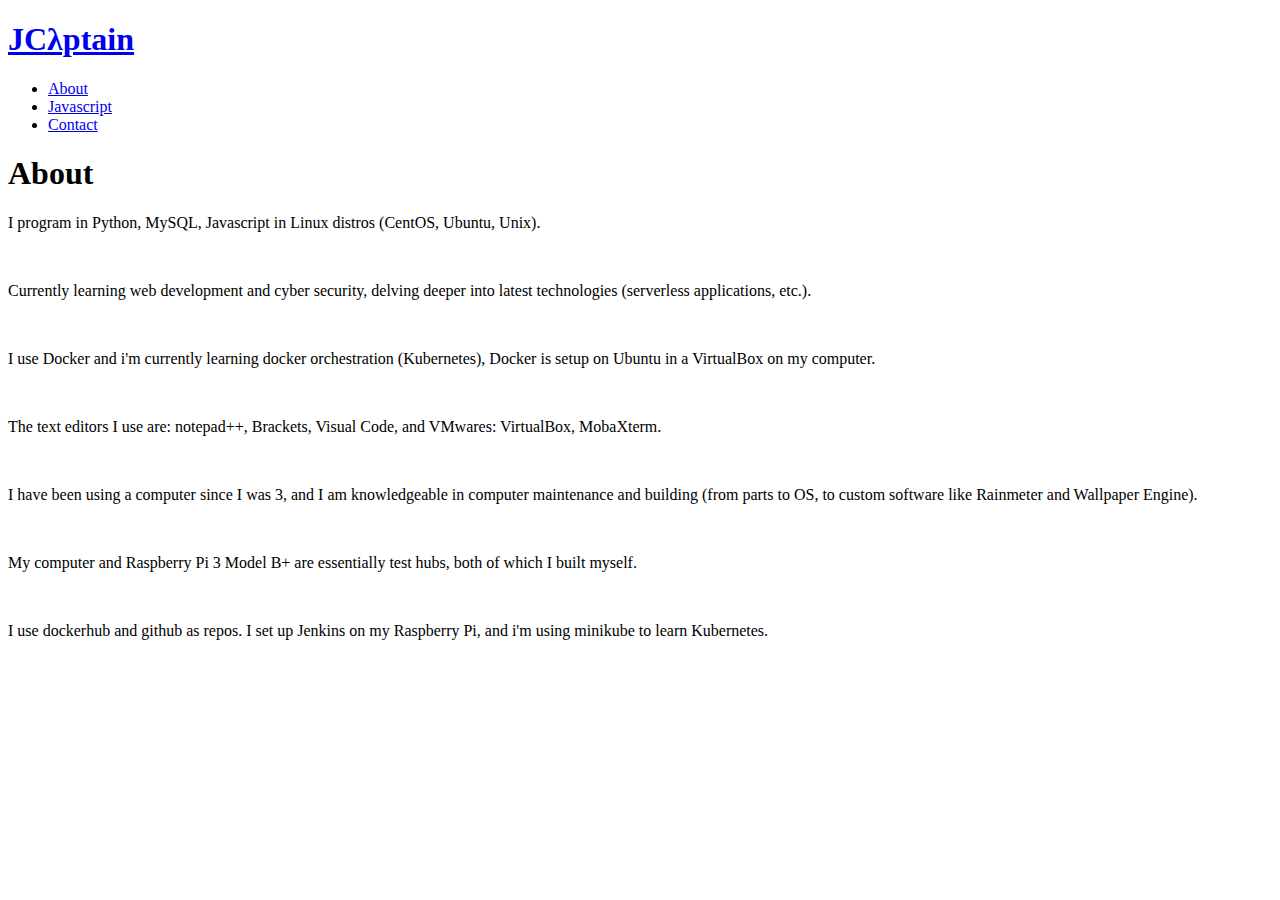
==== pages/about.html @ 6804dd99 "Landing Page 0.2" ====
<!DOCTYPE html>
<html lang="en">
    <head>
        <title>Josh's Website</title>
        <link href="https://fonts.googleapis.com/css?family=Roboto+Mono&display=swap" rel="stylesheet">
        <link rel="icon" href="images/icon.jpg" type = "image/x-icon">
        <link rel="stylesheet" type="text/css" href="css/about.css"/>
    </head>
    <div class="wrapper">
        <header>
            <nav class="nav-header">
                <div class="logo">
                    <a href="../index.html"><h1>JC&lambda;ptain</h1></a>
                </div>
                <ul class="nav-options">    
                    <li><a href="#">About</a></li>
                    <li><a href="javascript.html">Javascript</a></li>
                    <li><a href="contact.html">Contact</a></li>
                </ul>
            </nav>
        </header>
        <body>
            <div class="main-content">
                <h1>About</h1>
                <div class="main">
                    <p>I program in Python, MySQL, Javascript in Linux distros (CentOS, Ubuntu, Unix).</p><br> 
                    <p>Currently learning web development and cyber security, delving deeper into latest technologies (serverless applications, etc.).</p><br>
                    <p>I use Docker and i'm currently learning docker orchestration (Kubernetes), Docker is setup on Ubuntu in a VirtualBox on my computer.</p><br>
                    <p>The text editors I use are: notepad++, Brackets, Visual Code, and VMwares: VirtualBox, MobaXterm.</p><br>
                    <p>I have been using a computer since I was 3, and I am knowledgeable in computer maintenance and building (from parts to OS, to custom software like Rainmeter and Wallpaper Engine).</p><br> 
                    <p>My computer and Raspberry Pi 3 Model B+ are essentially test hubs, both of which I built myself.</p><br>
                    <p>I use dockerhub and github as repos. I set up Jenkins on my Raspberry Pi, and i'm using minikube to learn Kubernetes.</p>
                </div>
            </div>
        </body>
    </div>
<script src="js/main.js"></script>
</html>
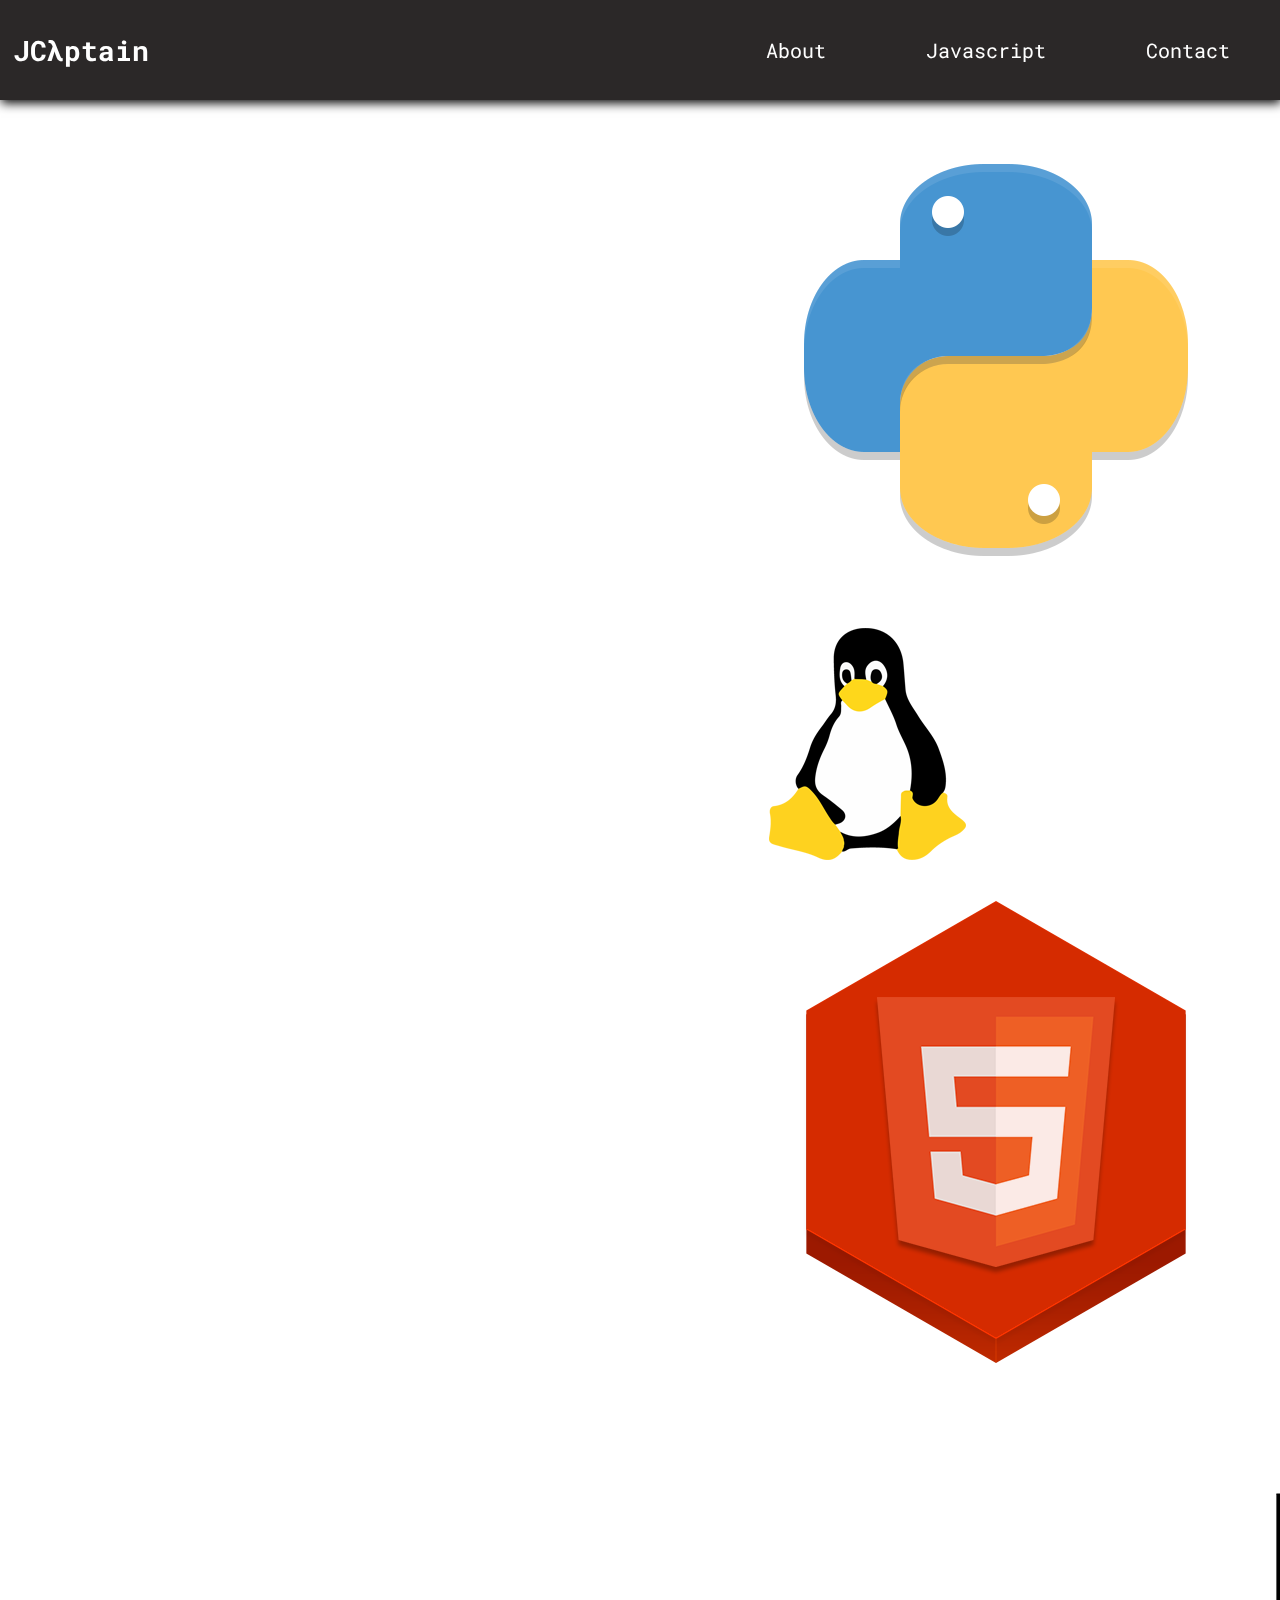
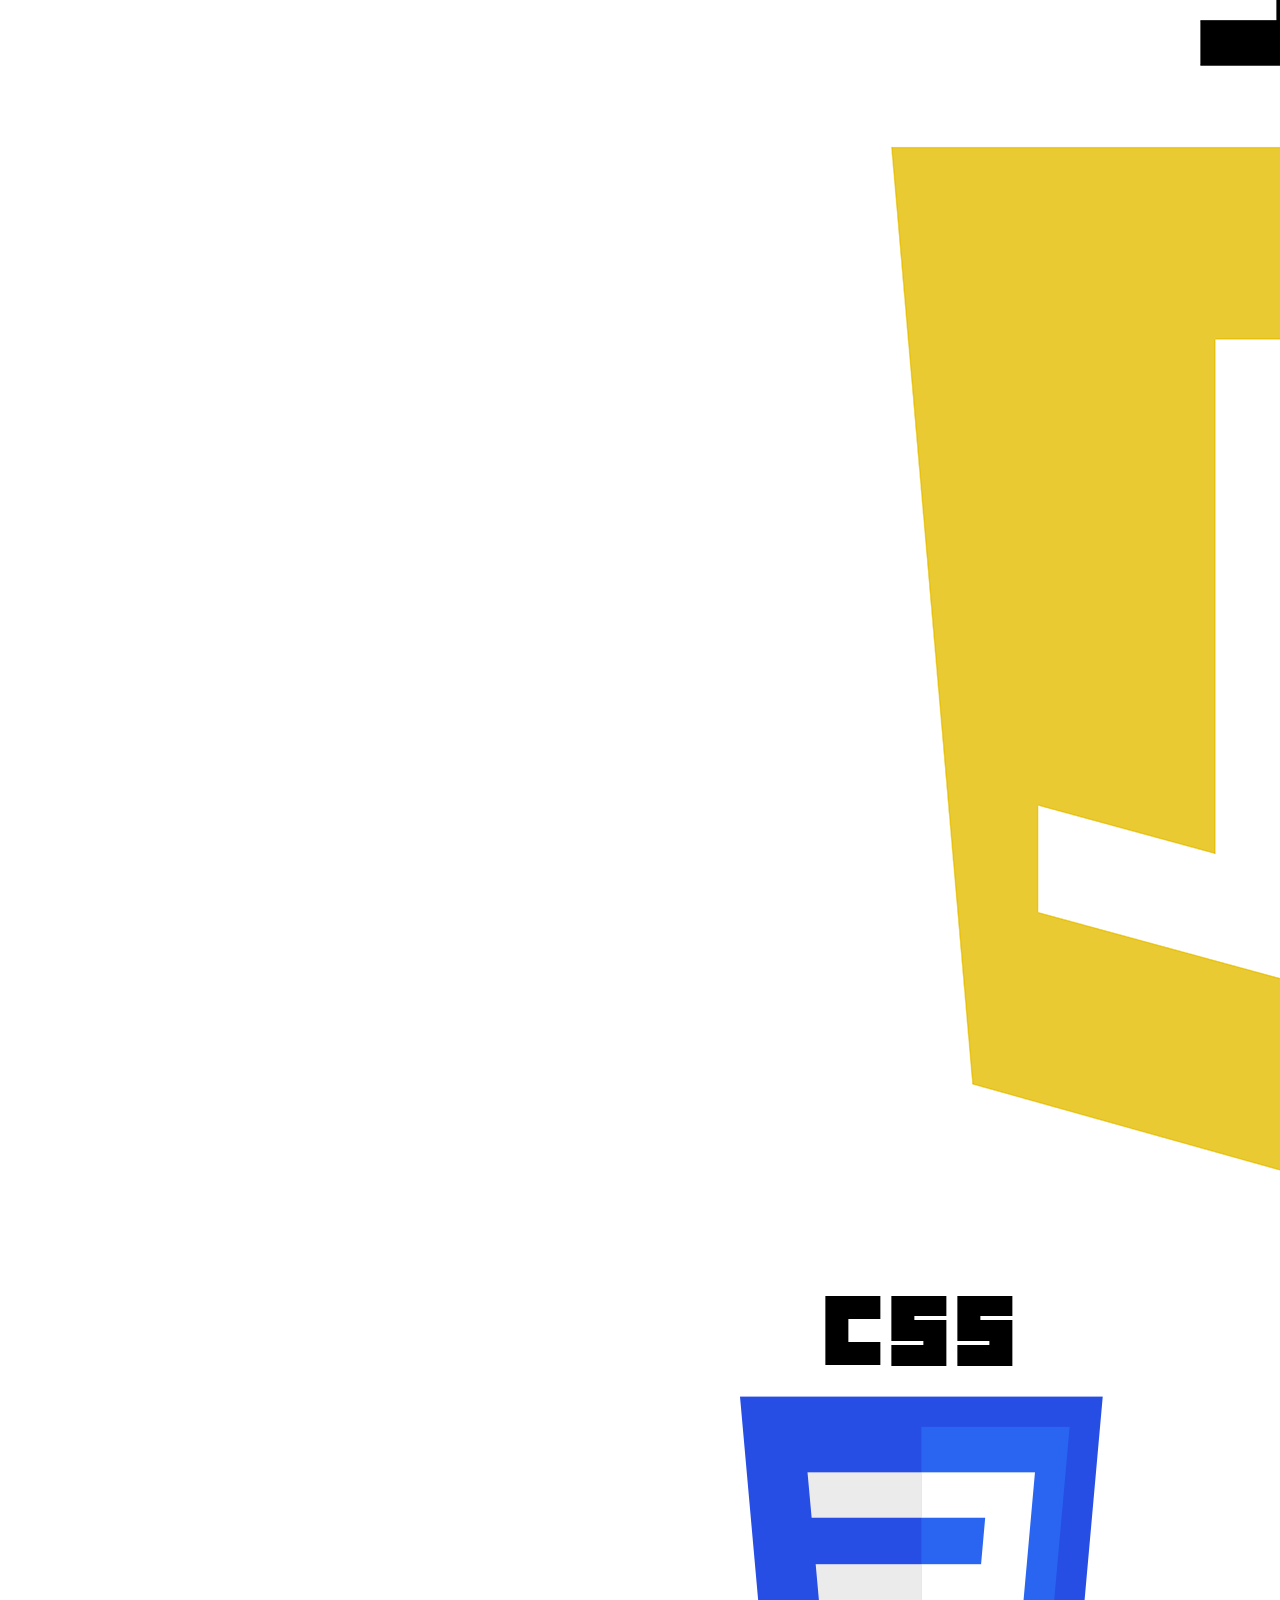
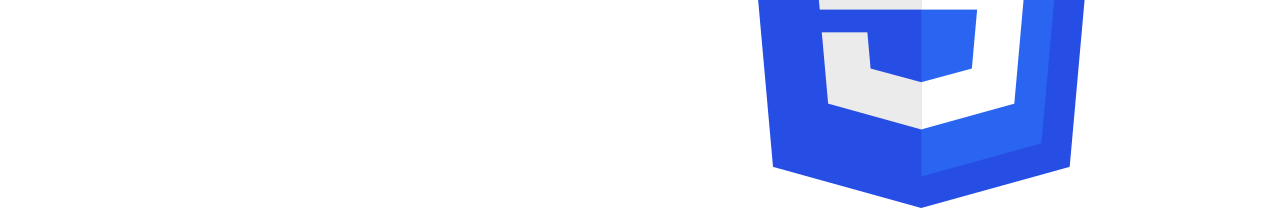
==== commit be460930: "Landing Page 1.3" ====
--- a/pages/about.html
+++ b/pages/about.html
@@ -13,14 +13,14 @@
                     <a href="../index.html"><h1>JC&lambda;ptain</h1></a>
                 </div>
                 <ul class="nav-options">    
-                    <li><a href="#">About</a></li>
+                    <li><a href="about.html">About</a></li>
                     <li><a href="javascript.html">Javascript</a></li>
                     <li><a href="contact.html">Contact</a></li>
                 </ul>
             </nav>
         </header>
         <body>
-            <div class="main-content">
+            <div class="main-content animatedFadeInUp animated fadeInUp">
                 <h1>About</h1>
                 <div class="main">
                     <p>I program in Python, MySQL, Javascript in Linux distros (CentOS, Ubuntu, Unix).</p><br> 
@@ -32,7 +32,15 @@
                     <p>I use dockerhub and github as repos. I set up Jenkins on my Raspberry Pi, and i'm using minikube to learn Kubernetes.</p>
                 </div>
             </div>
+            <div class="tool-icons">
+                <ul>
+                    <li><img src="images/python-icon.png"/></li>
+                    <li><img src="images/OS-Linux-icon.png"/></li>
+                    <li><img src="images/html-5-icon.png"/></li>
+                    <li><img src="images/javascriptlogo.png"/></li>
+                    <li><img src="images/CSS3_logo.png"/></li>
+                </ul>
+            </div>
         </body>
     </div>
-<script src="js/main.js"></script>
 </html>--- a/pages/css/about.css
+++ b/pages/css/about.css
@@ -0,0 +1,180 @@
+* {
+    font-family: 'Roboto Mono', monospace;
+    margin: 0;
+}
+
+@media only screen and (max-width: 400px) {
+    .nav-header {
+        width: 100%;
+    }
+
+    body {
+        height: 100%;
+        padding-top: 100px;
+        background-image:url('whitebackground.jpg');
+        background-repeat:no-repeat;    
+        background-size:contain;
+        background-position:center;
+    }
+}
+
+.wrapper {
+    width: 100vw;
+    height: 100%;
+    display: flex;
+}
+
+.nav-header {
+    position: fixed;
+    top: 0;
+    transition: top 0.3s;
+    display: flex;
+    align-items: center;
+    justify-content: flex-end;
+    background-color: #2b2828;
+    height: 100px;
+    width: 100%;
+    -webkit-box-shadow: 3px 3px 5px 6px #ccc;
+    -moz-box-shadow: 3px 3px 5px 6px #ccc;  
+    box-shadow: 1px 3px 10px 0px #000;  
+    z-index: 500;
+}
+
+.logo {
+    display: flex;
+    width: 15vw;
+    justify-content: center;
+    align-items: center;
+}
+
+.logo h1 {
+    color: white;
+    font-size: 28px;
+}
+
+.logo a {
+    text-decoration: none;
+}
+
+.nav-options {
+    height: 100%;
+    display: flex;
+    justify-content: flex-end;
+    align-items: center;
+    width: 100%;
+    list-style: none;
+}
+
+.nav-options li {
+    height: 100px;
+    display: flex;
+    align-items: center;
+}
+
+.nav-options li:hover {
+    background-color: rgb(75, 75, 75);
+}
+
+.nav-options a {
+    color: white;
+    text-decoration: none;
+    font-size: 20px;
+    display: block;
+    padding: 50px;
+}
+
+body {
+    height: 100%;
+    padding-top: 100px;
+}
+
+body .main-content {
+    display: flex;
+    justify-content: flex-start;  
+    align-items: flex-start;
+    flex-direction: column;
+    width: 60vw;
+}
+
+.main-content h1 {
+    margin-left: 20vw;
+    margin-top: 50px;
+    display: flex;
+    justify-content: flex-start;
+    font-size: 50px;
+    margin-bottom: 30px;
+    border-bottom: 3px solid black;
+}
+
+.main {
+    padding: 20px;
+}
+
+
+.main-content p {
+    margin-top: 20px;
+    display: flex;
+    justify-content: flex-start;
+    text-align: flex-start;
+    font-size: 20px;
+    margin: 10px;
+    width: 50vw;
+    text-align:justify;
+    line-height: 1.5rem;
+}
+
+
+/* Animation */
+
+@keyframes fadeInUp {
+    from {
+        transform: translate3d(0,40px,0)
+    }
+
+    to {
+        transform: translate3d(0,0,0);
+        opacity: 1
+    }
+}
+
+@-webkit-keyframes fadeInUp {
+    from {
+        transform: translate3d(0,40px,0)
+    }
+
+    to {
+        transform: translate3d(0,0,0);
+        opacity: 1
+    }
+}
+
+.animated {
+    animation-duration: 1s;
+    animation-fill-mode: both;
+    -webkit-animation-duration: 1s;
+    -webkit-animation-fill-mode: both
+}
+
+.animatedFadeInUp {
+    opacity: 0
+}
+
+.fadeInUp {
+    opacity: 0;
+    animation-name: fadeInUp;
+    -webkit-animation-name: fadeInUp;
+}
+
+.tool-icons {
+    display: flex;
+    flex-flow: column wrap;
+}
+
+.tool-icons ul {
+    list-style: none;
+}
+
+img.resize {
+    height: 480;
+    width: auto;
+}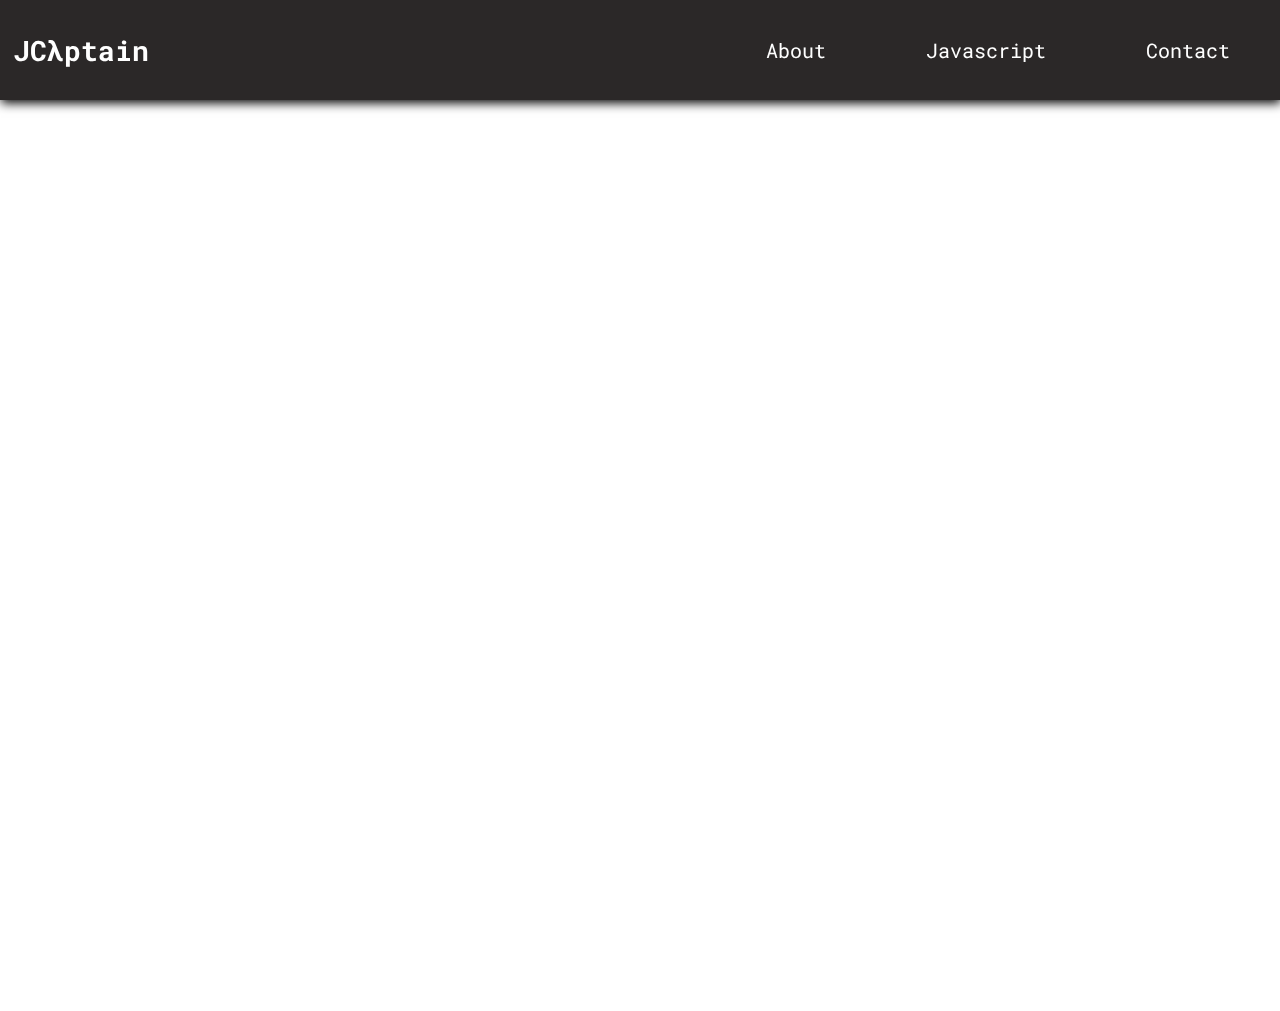
==== commit 61856f35: "Landing Page 1.6" ====
--- a/pages/about.html
+++ b/pages/about.html
@@ -32,14 +32,23 @@
                     <p>I use dockerhub and github as repos. I set up Jenkins on my Raspberry Pi, and i'm using minikube to learn Kubernetes.</p>
                 </div>
             </div>
-            <div class="tool-icons">
+            <div class="tool-icons animatedFadeInUp animated fadeInUp">
                 <ul>
-                    <li><img src="images/python-icon.png"/></li>
-                    <li><img src="images/OS-Linux-icon.png"/></li>
-                    <li><img src="images/html-5-icon.png"/></li>
-                    <li><img src="images/javascriptlogo.png"/></li>
-                    <li><img src="images/CSS3_logo.png"/></li>
+                    <li><img src="images/python-icon.png" width="100" height="100"/></li>
+                    <li><img src="images/OS-Linux-icon.png" width="100" height="100"/></li>
+                    <li><img src="images/docker-logo.png" width="100" height="100"/></li>
+                    <li><img src="images/VisualCodeLogo.png" width="100" height="100"/></li>
+                    <li><img src="images/Virtualbox_logo.png" width="100" height="100"/></li>
                 </ul>
+            </div>
+            <div class="tool-icons animatedFadeInUp animated fadeInUp">
+                    <ul>
+                        <li><img src="images/RaspiLogo.png" width="100" height="100"/></li>
+                        <li><img src="images/github_logo.png" width="100" height="100"/></li>
+                        <li><img src="images/html-5-icon.png" width="100" height="100"/></li>
+                        <li><img src="images/javascriptlogo.png" width="100" height="100"/></li>
+                        <li><img src="images/CSS3_logo.png" width="100" height="100"/></li>
+                    </ul>
             </div>
         </body>
     </div>
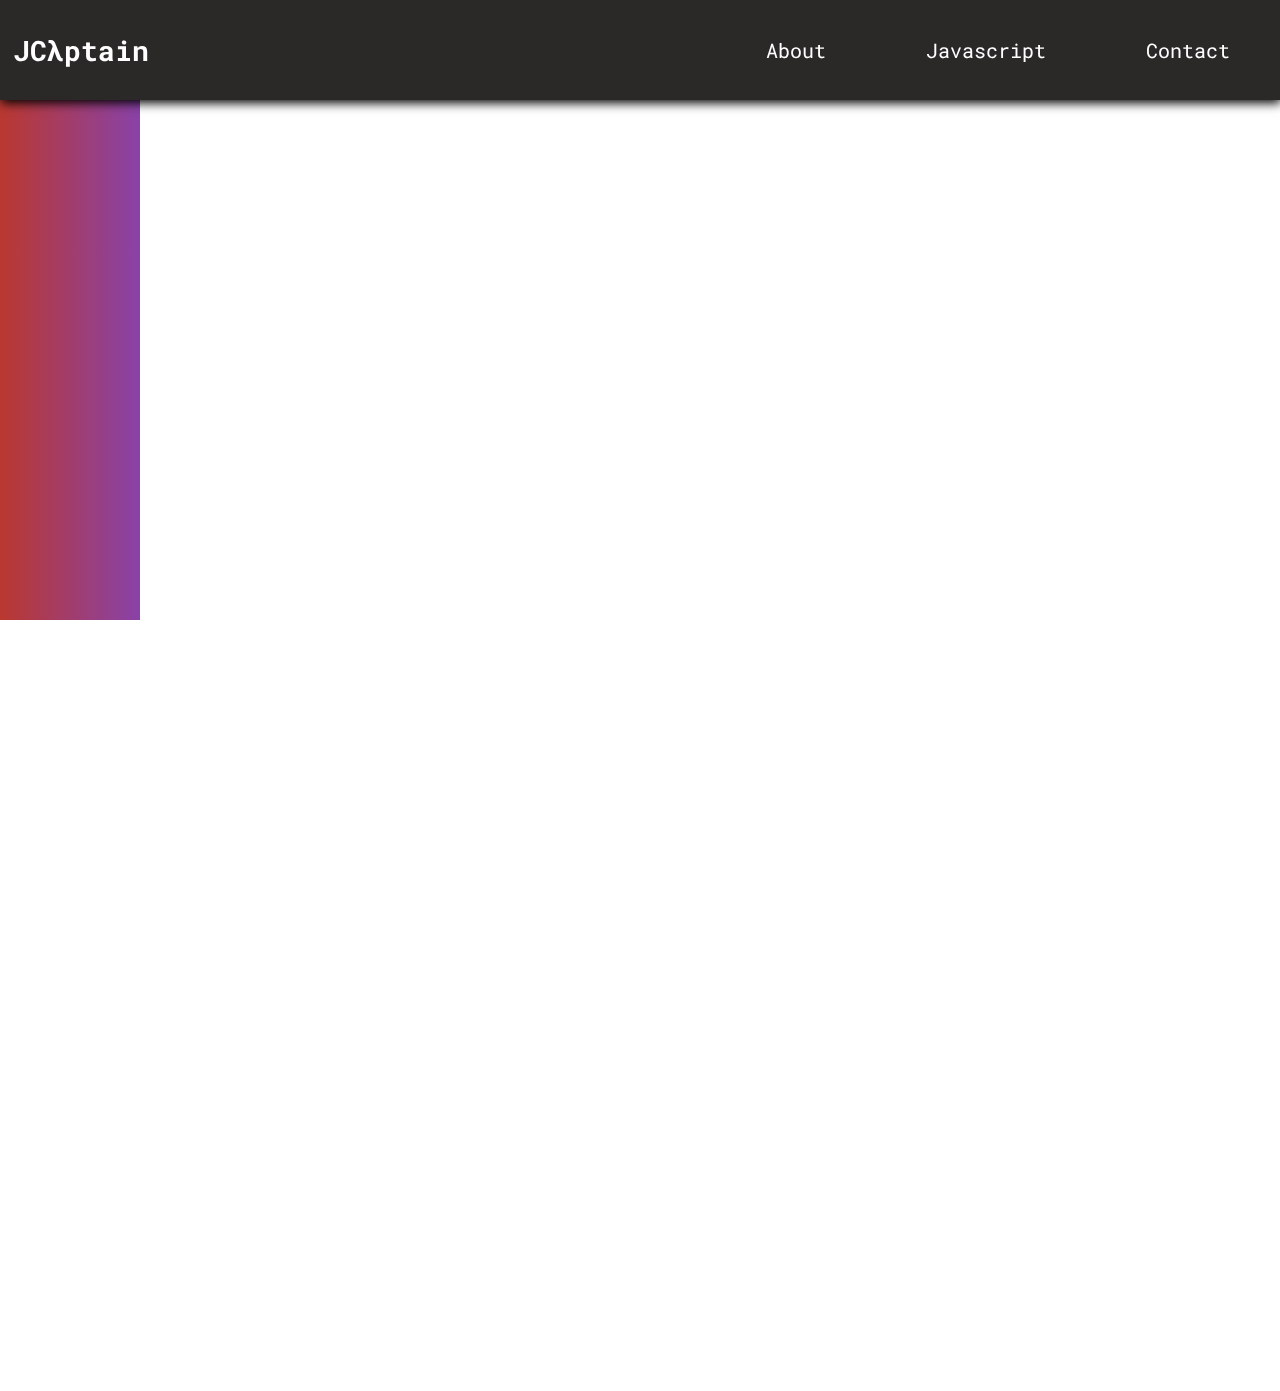
==== commit 7ff27bc5: "Incomplete integration of animated background for each page" ====
--- a/pages/about.html
+++ b/pages/about.html
@@ -20,6 +20,7 @@
             </nav>
         </header>
         <body>
+            <div class="game-space">
             <div class="main-content animatedFadeInUp animated fadeInUp">
                 <h1>About</h1>
                 <div class="main">
@@ -36,20 +37,24 @@
                 <ul>
                     <li><img src="images/python-icon.png" width="100" height="100"/></li>
                     <li><img src="images/OS-Linux-icon.png" width="100" height="100"/></li>
-                    <li><img src="images/docker-logo.png" width="100" height="100"/></li>
-                    <li><img src="images/VisualCodeLogo.png" width="100" height="100"/></li>
-                    <li><img src="images/Virtualbox_logo.png" width="100" height="100"/></li>
+                    <li><img src="images/html-5-icon.png" width="100" height="100"/></li>
+                    <li><img src="images/javascriptlogo.png" width="100" height="100"/></li>
+                    <li><img src="images/CSS3_logo.png" width="100" height="100"/></li>
                 </ul>
             </div>
-            <div class="tool-icons animatedFadeInUp animated fadeInUp">
-                    <ul>
-                        <li><img src="images/RaspiLogo.png" width="100" height="100"/></li>
-                        <li><img src="images/github_logo.png" width="100" height="100"/></li>
-                        <li><img src="images/html-5-icon.png" width="100" height="100"/></li>
-                        <li><img src="images/javascriptlogo.png" width="100" height="100"/></li>
-                        <li><img src="images/CSS3_logo.png" width="100" height="100"/></li>
-                    </ul>
+            <ul class="box-area">
+                    <li></li>
+                    <li></li>
+                    <li></li>
+                    <li></li>
+                    <li></li>
+                    <li></li>
+                    <li></li>
+                    <li></li>
+                    <li></li>
+                </ul>
             </div>
+        </body>
         </body>
     </div>
 </html>--- a/pages/css/about.css
+++ b/pages/css/about.css
@@ -94,6 +94,7 @@
     align-items: flex-start;
     flex-direction: column;
     width: 60vw;
+    margin-left: 10vw;
 }
 
 .main-content h1 {
@@ -126,6 +127,182 @@
 
 /* Animation */
 
+.game-space {
+    height: 100%;
+    background: linear-gradient(to left, #8942a8, #ba382f)   
+}
+
+.box-area {
+    top: 0;
+    left: 0;
+    width: 100%;
+    height: 100%;
+    overflow: hidden;
+}
+
+.box-area li {
+    position: absolute;
+    display: block;
+    list-style: none;
+    width: 25px;
+    height: 25px;
+    animation: animate 20s linear infinite;
+    bottom: -350px;
+}
+
+.box-area li:nth-child(1) {
+    left: 86%;
+    width: 0;
+    height: 0;
+    border-left: 50px solid transparent;
+    border-right: 50px solid transparent;
+    border-bottom: 100px solid rgba(255,255,255, 0.2);
+    animation-delay: 0s;
+    animation-duration: 5s;
+}
+.box-area li:nth-child(2) {
+    left: 12%;
+    width: 0;
+    height: 0;
+    border-left: 30px solid transparent;
+    border-right: 30px solid transparent;
+    border-bottom: 60px solid rgba(255,255,255, 0.2);
+    animation-delay: 2.0s;
+    animation-duration: 5.0s;
+}
+
+.box-area li:nth-child(3) {
+    left: 70%;
+    width: 0;
+    height: 0;
+    border-left: 100px solid transparent;
+    border-right: 100px solid transparent;
+    border-bottom: 200px solid rgba(255,255,255, 0.2);
+    animation-delay: 3.5s;
+    animation-duration: 10s;
+}
+
+.box-area li:nth-child(4) {
+    left: 42%;
+    width: 0;
+    height: 0;
+    border-left: 120px solid transparent;
+    border-right: 120px solid transparent;
+    border-bottom: 240px solid rgba(255,255,255, 0.2);
+    animation-delay: 5.2s;
+    animation-duration: 12s;
+}
+
+.box-area li:nth-child(5) {
+    left: 65%;
+    width: 0;
+    height: 0;
+    border-left: 40px solid transparent;
+    border-right: 40px solid transparent;
+    border-bottom: 80px solid rgba(255,255,255, 0.2);
+    animation-delay: 7.0s;
+    animation-duration: 5.0s;
+}
+
+.box-area li:nth-child(6) {
+    left: 15%;
+    width: 0;
+    height: 0;
+    border-left: 60px solid transparent;
+    border-right: 60px solid transparent;
+    border-bottom: 120px solid rgba(255,255,255, 0.2);
+    animation-delay: 8.0s;
+    animation-duration: 5s;
+}
+
+.box-area li:nth-child(7) {
+    left: 22%;
+    width: 0;
+    height: 0;
+    border-left: 20px solid transparent;
+    border-right: 20px solid transparent;
+    border-bottom: 40px solid rgba(255,255,255, 0.2);
+    animation-delay: 9.2s;
+    animation-duration: 5.0s;
+}
+
+.box-area li:nth-child(8) {
+    left: 31%;
+    width: 0;
+    height: 0;
+    border-left: 70px solid transparent;
+    border-right: 70px solid transparent;
+    border-bottom: 140px solid rgba(255,255,255, 0.2);
+    animation-delay: 9.5s;
+    animation-duration: 7.0s;
+}
+
+.box-area li:nth-child(9) {
+    left: 57%;
+    width: 0;
+    height: 0;
+    border-left: 50px solid transparent;
+    border-right: 50px solid transparent;
+    border-bottom: 100px solid rgba(255,255,255, 0.2);
+    animation-delay: 10s;
+    animation-duration: 7.0
+}
+
+.box-area li:nth-child(10) {
+    left: 92%;
+    width: 0;
+    height: 0;
+    border-left: 80px solid transparent;
+    border-right: 80px solid transparent;
+    border-bottom: 160px solid rgba(255,255,255, 0.2);
+    animation-delay: 4.0s;
+    animation-duration: 6.0
+}
+
+@keyframes animate {
+    0%{
+        transform: translateY(0) rotate(0deg);
+        opacity: 1;
+    }
+    100%{
+        transform: translateY(-1400px) rotate(360deg);
+        opacity: 1;
+    }
+}
+
+
+body .main-content {
+    position: absolute;
+    display: flex;
+    justify-content: center;  
+    align-items: center;
+    flex-direction: column;
+    width: 100%;
+    margin-top: 100px;
+}
+
+.main-content h1 {
+    margin-top: 100px;
+    display: flex;
+    justify-content: center;
+    font-size: 50px;
+    margin-bottom: 50px;
+    border-bottom: 3px solid black;
+}
+
+.main-content img {
+    border: 4px solid white;
+    border-radius: 50%;
+}
+
+.main-content p {
+    margin-top: 40px;
+    display: flex;
+    justify-content: center;
+    text-align: center;
+    font-size: 20px;
+}
+
 @keyframes fadeInUp {
     from {
         transform: translate3d(0,40px,0)
@@ -149,9 +326,9 @@
 }
 
 .animated {
-    animation-duration: 1s;
+    animation-duration: 3s;
     animation-fill-mode: both;
-    -webkit-animation-duration: 1s;
+    -webkit-animation-duration: 3s;
     -webkit-animation-fill-mode: both
 }
 
@@ -163,18 +340,4 @@
     opacity: 0;
     animation-name: fadeInUp;
     -webkit-animation-name: fadeInUp;
-}
-
-.tool-icons {
-    display: flex;
-    flex-flow: column wrap;
-}
-
-.tool-icons ul {
-    list-style: none;
-}
-
-img.resize {
-    height: 480;
-    width: auto;
 }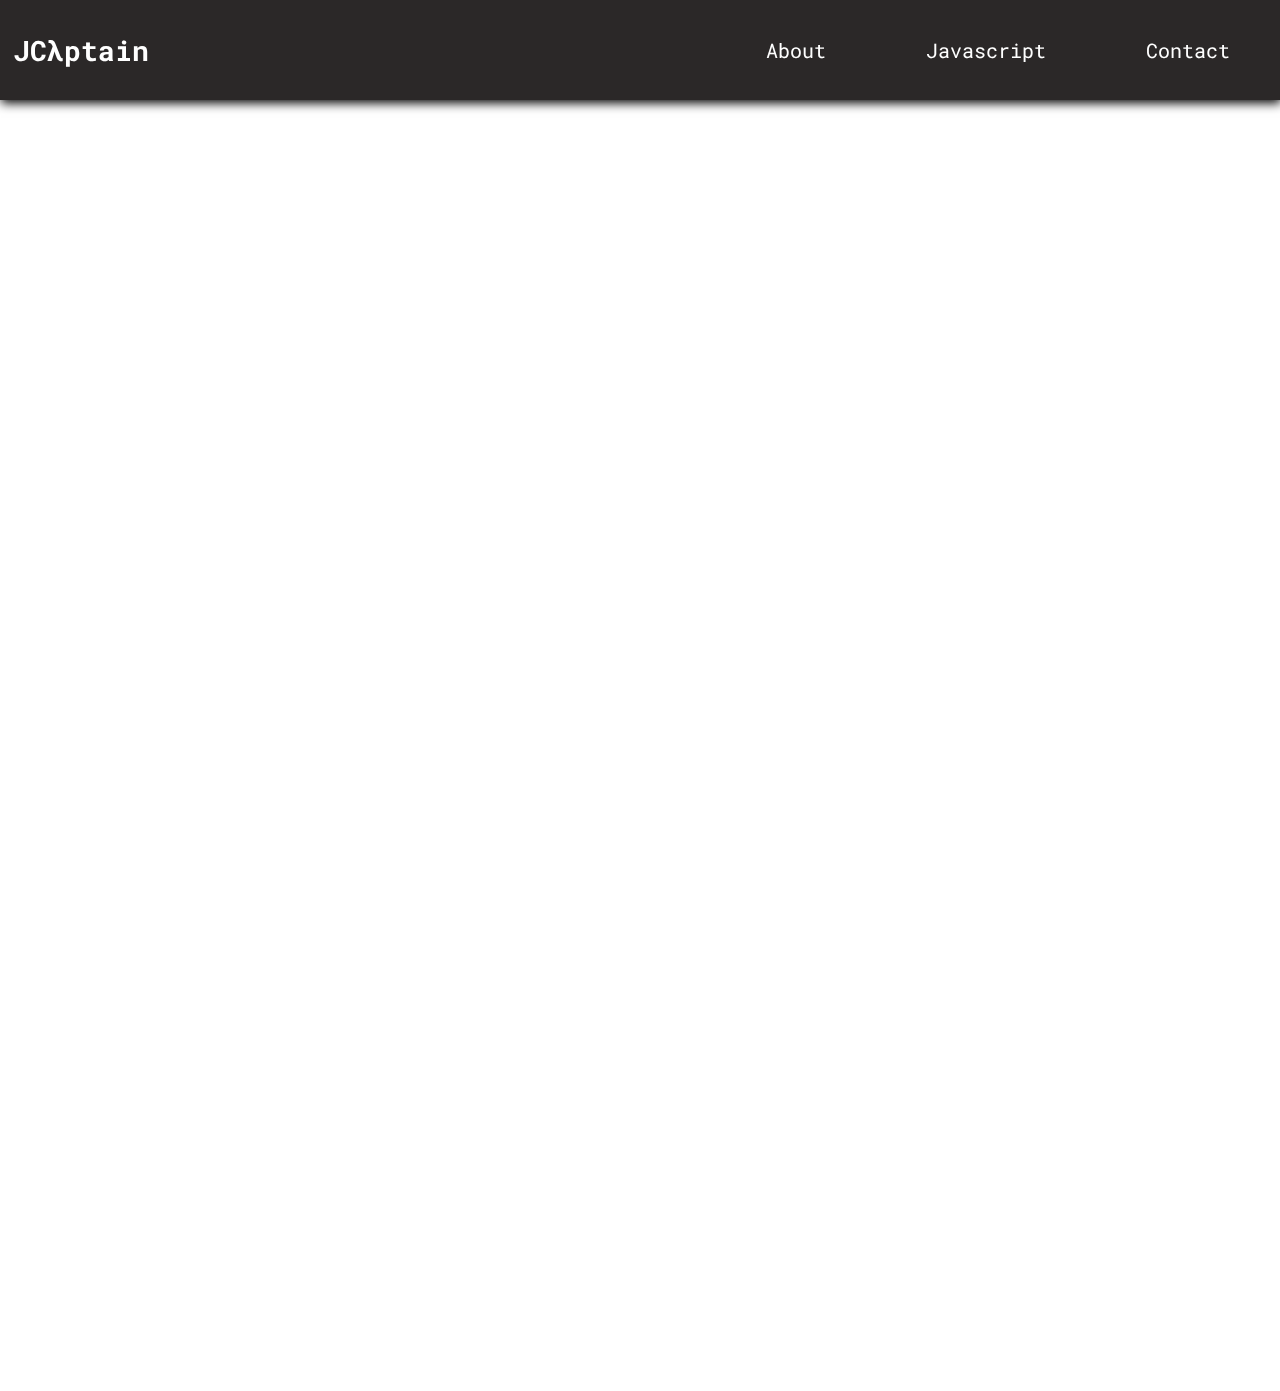
==== commit 5146570a: "Landing Page 0.1, added Cat Chaos to Activity, fixing broken CSS" ====
--- a/pages/about.html
+++ b/pages/about.html
@@ -20,7 +20,7 @@
             </nav>
         </header>
         <body>
-            <div class="game-space">
+            <!-- <div class="game-space"> -->
             <div class="main-content animatedFadeInUp animated fadeInUp">
                 <h1>About</h1>
                 <div class="main">
@@ -37,11 +37,11 @@
                 <ul>
                     <li><img src="images/python-icon.png" width="100" height="100"/></li>
                     <li><img src="images/OS-Linux-icon.png" width="100" height="100"/></li>
-                    <li><img src="images/html-5-icon.png" width="100" height="100"/></li>
-                    <li><img src="images/javascriptlogo.png" width="100" height="100"/></li>
-                    <li><img src="images/CSS3_logo.png" width="100" height="100"/></li>
+                    <li><img src="images/docker-logo.png" width="100" height="100"/></li>
+                    <li><img src="images/VisualCodeLogo.png" width="100" height="100"/></li>
+                    <li><img src="images/Virtualbox_logo.png" width="100" height="100"/></li>
                 </ul>
-            </div>
+            <!-- </div>
             <ul class="box-area">
                     <li></li>
                     <li></li>
@@ -53,8 +53,7 @@
                     <li></li>
                     <li></li>
                 </ul>
-            </div>
+            </div> -->
         </body>
-        </body>
-    </div>
+    <!-- </div> -->
 </html>--- a/pages/css/about.css
+++ b/pages/css/about.css
@@ -11,7 +11,6 @@
     body {
         height: 100%;
         padding-top: 100px;
-        background-image:url('whitebackground.jpg');
         background-repeat:no-repeat;    
         background-size:contain;
         background-position:center;
